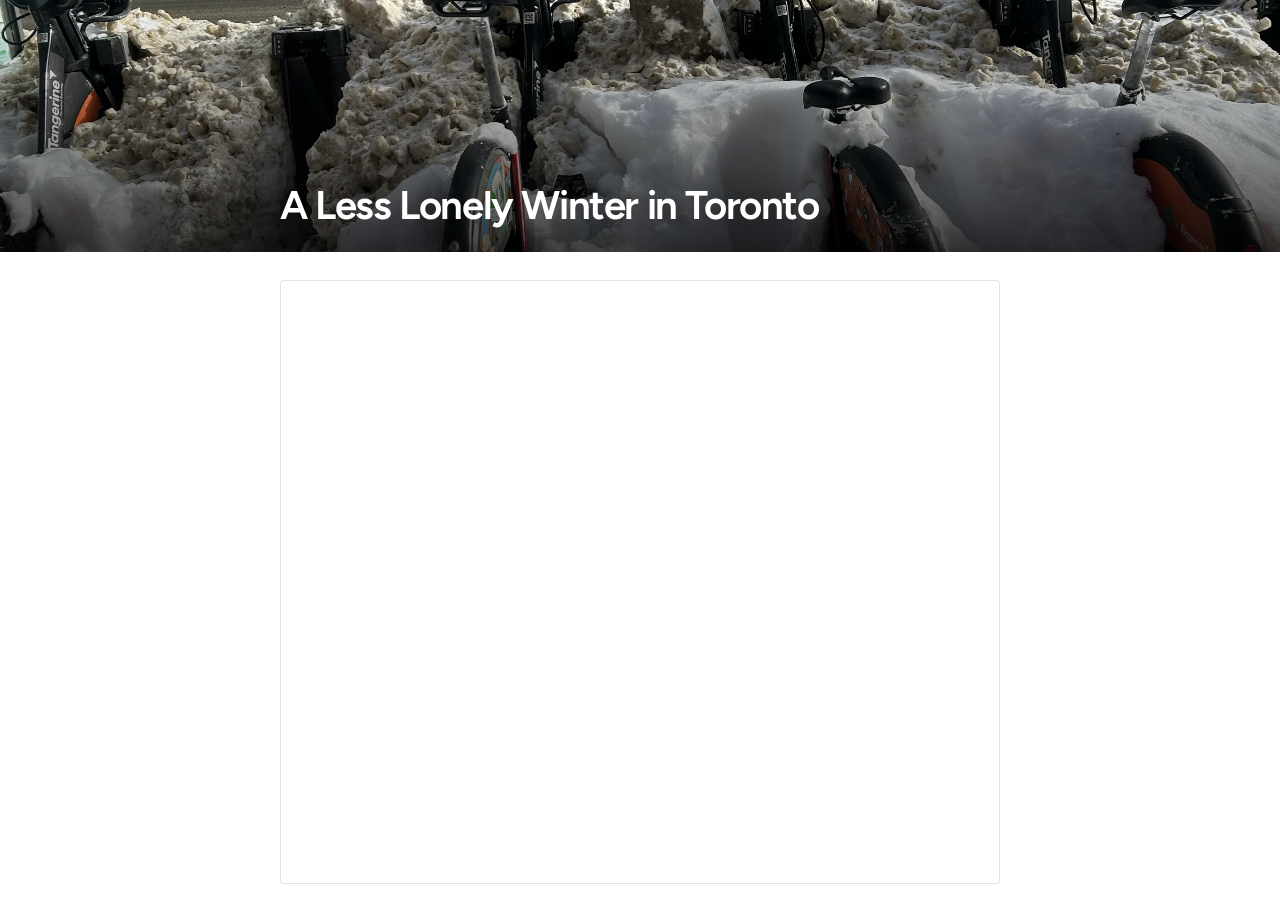
==== www/index.html @ f1e5bc67 "feat: create Less Lonely Toronto calendar site" ====
<!doctype html>
<html lang="en">
<head>
  <meta charset="utf-8">
  <meta name="viewport" content="width=device-width, initial-scale=1">
  <meta name="color-scheme" content="light">
  <meta name="description" content="Find events for a less lonely winter in Toronto.">
  <title>A Less Lonely Winter in Toronto</title>
  <link rel="preconnect" href="https://fonts.googleapis.com">
  <link rel="preconnect" href="https://fonts.gstatic.com" crossorigin>
  <link href="https://fonts.googleapis.com/css2?family=Figtree:ital,wght@0,300..900;1,300..900&display=swap" rel="stylesheet">
  <link rel="stylesheet" href="index.css">
  <link rel="icon" type="image/png" href="/favicon-96x96.png" sizes="96x96" />
  <link rel="icon" type="image/svg+xml" href="/favicon.svg" />
  <link rel="shortcut icon" href="/favicon.ico" />
  <link rel="apple-touch-icon" sizes="180x180" href="/apple-touch-icon.png" />
  <meta name="apple-mobile-web-app-title" content="lesslonely.to" />
  <link rel="manifest" href="/site.webmanifest" />
</head>
<body>
  <header class="banner">
    <img src="assets/banner.webp" width="2400" height="1800" alt="Toronto bike-share bicycles buried in snow beside a streetcar route." fetchpriority="high">
    <div class="container banner-title">
      <h1>A Less Lonely Winter in Toronto</h1>
    </div>
  </header>
  <main class="container">
    <iframe
      src="https://luma.com/embed/calendar/cal-Y1B5HvgaFol9ytX/events"
      title="Upcoming events for a less lonely winter in Toronto"
      width="600"
      height="450"
      allowfullscreen
      aria-hidden="false"
      tabindex="0"
    ></iframe>
  </main>
</body>
</html>
---- www/index.css ----
:root {
  color-scheme: light;
  font-family: "Figtree", sans-serif;
  color: #202a33;
  background: #fff;
}

* {
  box-sizing: border-box;
}

body {
  margin: 0;
  min-height: 100vh;
  min-height: 100dvh;
  display: flex;
  flex-direction: column;
}

.banner {
  position: relative;
  width: 100%;
  height: clamp(160px, 28vh, 320px);
  height: clamp(160px, 28dvh, 320px);
  flex: none;
}

.banner img {
  display: block;
  width: 100%;
  height: 100%;
  object-fit: cover;
  object-position: center 55%;
}

.banner::after {
  content: "";
  position: absolute;
  inset: 0;
  background: linear-gradient(transparent, #000b);
}

.banner-title {
  position: absolute;
  inset-inline: 0;
  bottom: 24px;
  z-index: 1;
  color: #fff;
}

.container {
  width: min(100% - 32px, 720px);
  margin-inline: auto;
}

main.container {
  padding-block: 28px 16px;
  flex: 1;
  display: flex;
  flex-direction: column;
}

h1 {
  margin: 0;
  font-size: clamp(2.25rem, 4vw, 2.5rem);
  font-weight: 650;
  line-height: 1.15;
  letter-spacing: -0.035em;
}

iframe {
  display: block;
  width: 100%;
  min-height: 320px;
  flex: 1;
  border: 1px solid #bfcbda88;
  border-radius: 4px;
  background: #fff;
}

iframe:focus-visible {
  outline: 2px solid #375f83;
  outline-offset: 3px;
}
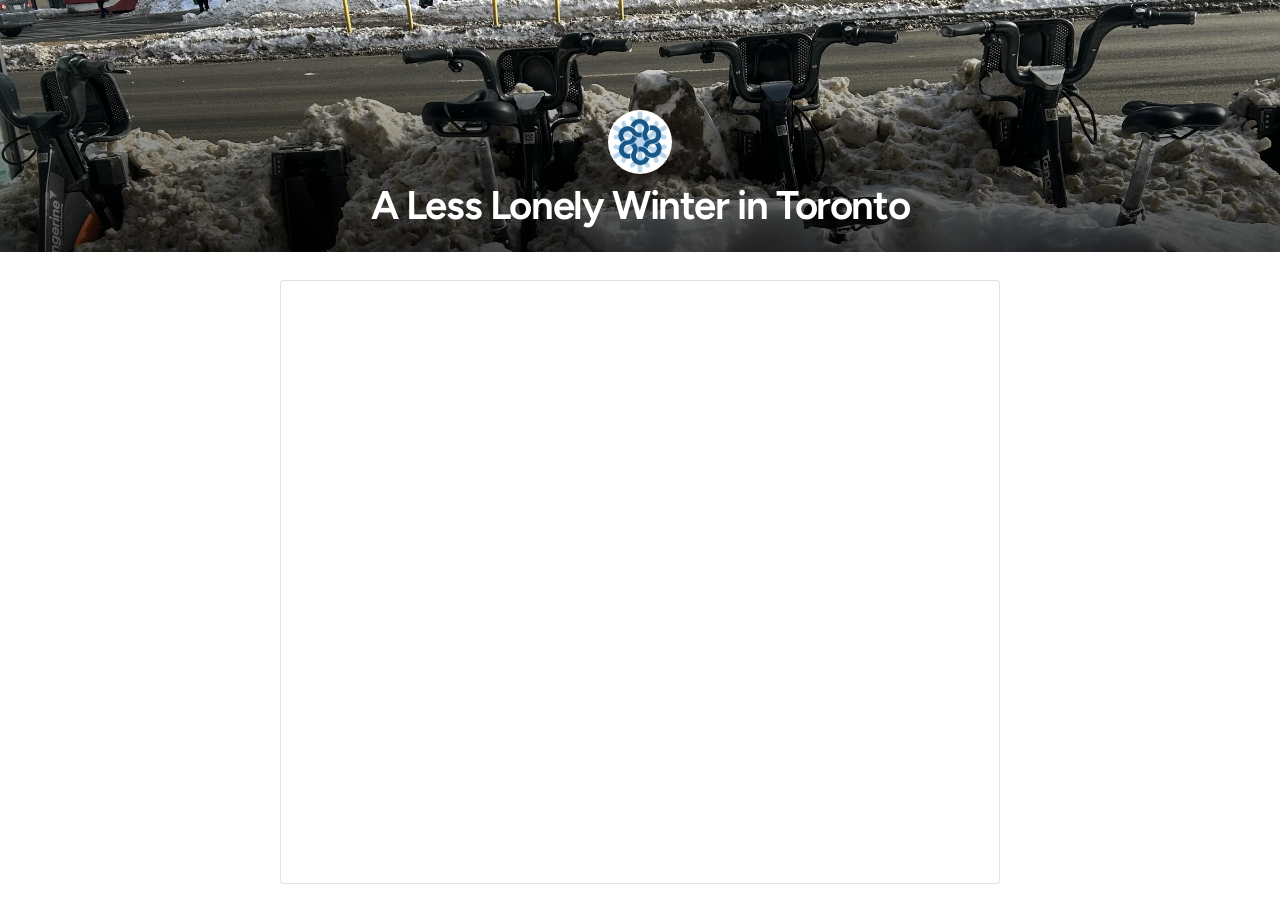
==== commit 2150228c: "feat: add logo and center banner title" ====
--- a/www/index.html
+++ b/www/index.html
@@ -3,7 +3,7 @@
 <head>
   <meta charset="utf-8">
   <meta name="viewport" content="width=device-width, initial-scale=1">
-  <meta name="color-scheme" content="light">
+  <meta name="color-scheme" content="light dark">
   <meta name="description" content="Find events for a less lonely winter in Toronto.">
   <title>A Less Lonely Winter in Toronto</title>
   <link rel="preconnect" href="https://fonts.googleapis.com">
@@ -21,6 +21,7 @@
   <header class="banner">
     <img src="assets/banner.webp" width="2400" height="1800" alt="Toronto bike-share bicycles buried in snow beside a streetcar route." fetchpriority="high">
     <div class="container banner-title">
+      <img class="logo" src="assets/logo.webp" width="64" height="64" alt="">
       <h1>A Less Lonely Winter in Toronto</h1>
     </div>
   </header>
--- a/www/index.css
+++ b/www/index.css
@@ -1,84 +1,108 @@
 :root {
-  color-scheme: light;
-  font-family: "Figtree", sans-serif;
-  color: #202a33;
-  background: #fff;
+    color-scheme: light dark;
+    font-family: "Figtree", sans-serif;
+    color: #202a33;
+    background: #fff;
 }
 
 * {
-  box-sizing: border-box;
+    box-sizing: border-box;
 }
 
 body {
-  margin: 0;
-  min-height: 100vh;
-  min-height: 100dvh;
-  display: flex;
-  flex-direction: column;
+    margin: 0;
+    min-height: 100vh;
+    min-height: 100dvh;
+    display: flex;
+    flex-direction: column;
 }
 
 .banner {
-  position: relative;
-  width: 100%;
-  height: clamp(160px, 28vh, 320px);
-  height: clamp(160px, 28dvh, 320px);
-  flex: none;
+    position: relative;
+    width: 100%;
+    height: clamp(200px, 28vh, 320px);
+    height: clamp(200px, 28dvh, 320px);
+    flex: none;
 }
 
-.banner img {
-  display: block;
-  width: 100%;
-  height: 100%;
-  object-fit: cover;
-  object-position: center 55%;
+.banner > img {
+    display: block;
+    width: 100%;
+    height: 100%;
+    object-fit: cover;
+    object-position: center 38%;
 }
 
 .banner::after {
-  content: "";
-  position: absolute;
-  inset: 0;
-  background: linear-gradient(transparent, #000b);
+    content: "";
+    position: absolute;
+    inset: 0;
+    background: linear-gradient(transparent, #000b);
 }
 
 .banner-title {
-  position: absolute;
-  inset-inline: 0;
-  bottom: 24px;
-  z-index: 1;
-  color: #fff;
+    position: absolute;
+    inset-inline: 0;
+    bottom: 24px;
+    z-index: 1;
+    color: #fff;
+    display: flex;
+    flex-direction: column;
+    align-items: center;
+    gap: 8px;
+    text-align: center;
+}
+
+.logo {
+    width: 64px;
+    height: 64px;
+    border-radius: 9999px;
+    object-fit: cover;
 }
 
 .container {
-  width: min(100% - 32px, 720px);
-  margin-inline: auto;
+    width: min(100% - 32px, 720px);
+    margin-inline: auto;
 }
 
 main.container {
-  padding-block: 28px 16px;
-  flex: 1;
-  display: flex;
-  flex-direction: column;
+    padding-block: 28px 16px;
+    flex: 1;
+    display: flex;
+    flex-direction: column;
 }
 
 h1 {
-  margin: 0;
-  font-size: clamp(2.25rem, 4vw, 2.5rem);
-  font-weight: 650;
-  line-height: 1.15;
-  letter-spacing: -0.035em;
+    margin: 0;
+    text-wrap: balance;
+    font-size: clamp(2.25rem, 4vw, 2.5rem);
+    font-weight: 650;
+    line-height: 1.15;
+    letter-spacing: -0.035em;
 }
 
 iframe {
-  display: block;
-  width: 100%;
-  min-height: 320px;
-  flex: 1;
-  border: 1px solid #bfcbda88;
-  border-radius: 4px;
-  background: #fff;
+    display: block;
+    width: 100%;
+    min-height: 320px;
+    flex: 1;
+    border: 1px solid #bfcbda88;
+    border-radius: 4px;
+    background: #fff;
 }
 
 iframe:focus-visible {
-  outline: 2px solid #375f83;
-  outline-offset: 3px;
+    outline: 2px solid #375f83;
+    outline-offset: 3px;
 }
+
+@media (prefers-color-scheme: dark) {
+    :root {
+        color: #fff;
+        background: #232323;
+    }
+
+    iframe {
+        background: #232323;
+    }
+}
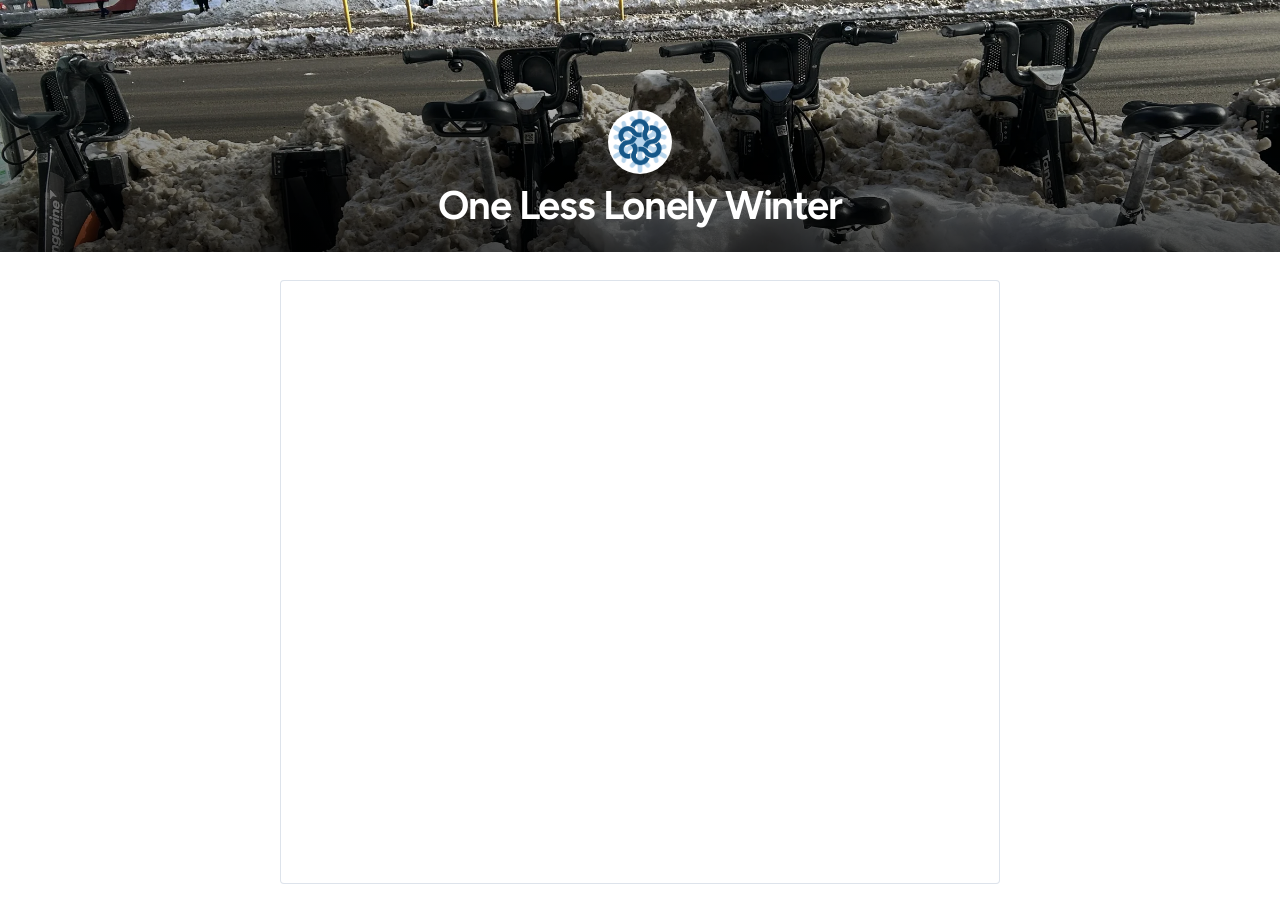
==== commit 7ea21c8f: "Copy" ====
--- a/www/index.html
+++ b/www/index.html
@@ -5,7 +5,7 @@
   <meta name="viewport" content="width=device-width, initial-scale=1">
   <meta name="color-scheme" content="light dark">
   <meta name="description" content="Find events for a less lonely winter in Toronto.">
-  <title>A Less Lonely Winter in Toronto</title>
+  <title>One Less Lonely Winter</title>
   <link rel="preconnect" href="https://fonts.googleapis.com">
   <link rel="preconnect" href="https://fonts.gstatic.com" crossorigin>
   <link href="https://fonts.googleapis.com/css2?family=Figtree:ital,wght@0,300..900;1,300..900&display=swap" rel="stylesheet">
@@ -22,13 +22,13 @@
     <img src="assets/banner.webp" width="2400" height="1800" alt="Toronto bike-share bicycles buried in snow beside a streetcar route." fetchpriority="high">
     <div class="container banner-title">
       <img class="logo" src="assets/logo.webp" width="64" height="64" alt="">
-      <h1>A Less Lonely Winter in Toronto</h1>
+      <h1>One Less Lonely Winter</h1>
     </div>
   </header>
   <main class="container">
     <iframe
       src="https://luma.com/embed/calendar/cal-Y1B5HvgaFol9ytX/events"
-      title="Upcoming events for a less lonely winter in Toronto"
+      title="Upcoming events for One Less Lonely Winter"
       width="600"
       height="450"
       allowfullscreen
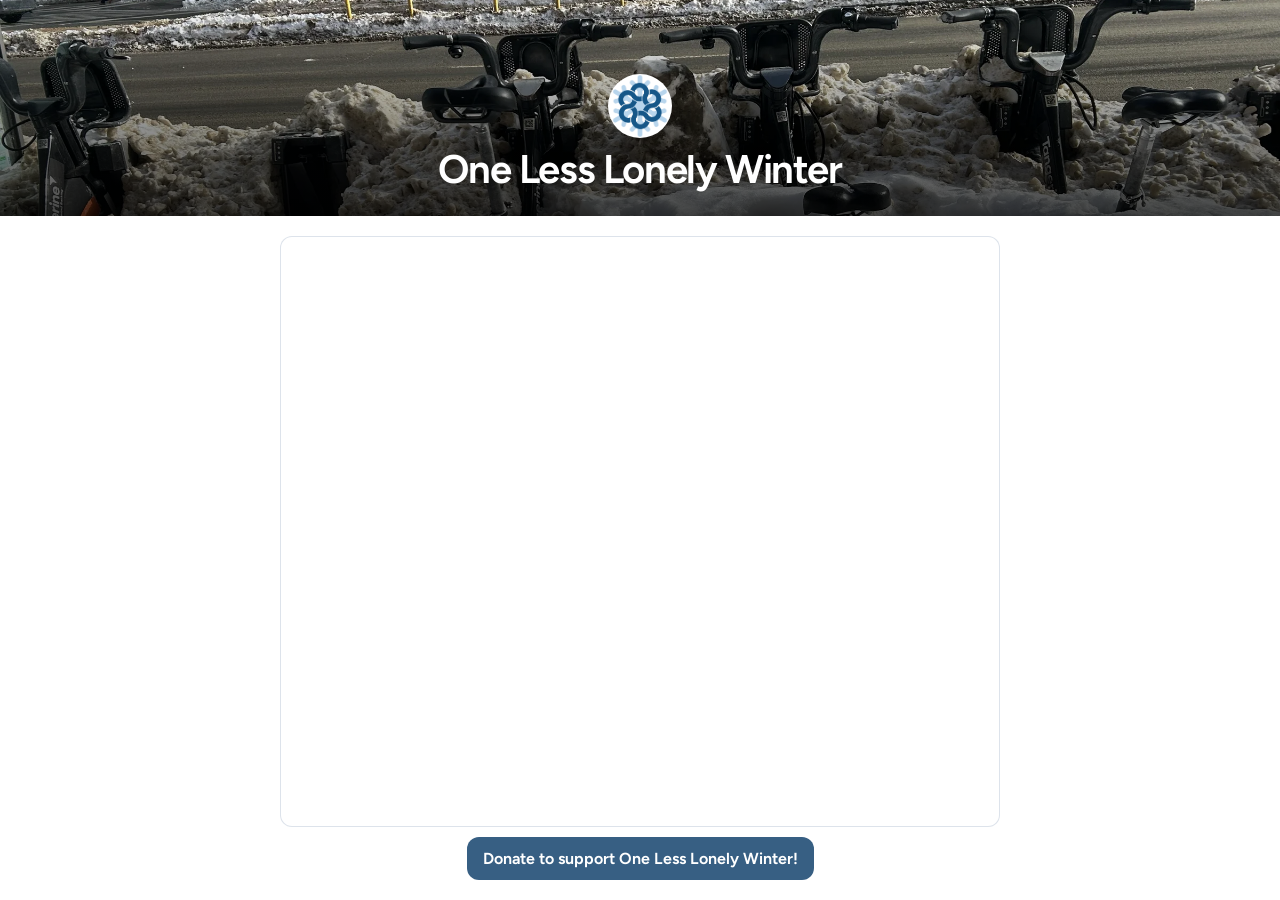
==== commit 6b7c408b: "Add donations" ====
--- a/www/index.html
+++ b/www/index.html
@@ -1,40 +1,75 @@
 <!doctype html>
 <html lang="en">
-<head>
-  <meta charset="utf-8">
-  <meta name="viewport" content="width=device-width, initial-scale=1">
-  <meta name="color-scheme" content="light dark">
-  <meta name="description" content="Find events for a less lonely winter in Toronto.">
-  <title>One Less Lonely Winter</title>
-  <link rel="preconnect" href="https://fonts.googleapis.com">
-  <link rel="preconnect" href="https://fonts.gstatic.com" crossorigin>
-  <link href="https://fonts.googleapis.com/css2?family=Figtree:ital,wght@0,300..900;1,300..900&display=swap" rel="stylesheet">
-  <link rel="stylesheet" href="index.css">
-  <link rel="icon" type="image/png" href="/favicon-96x96.png" sizes="96x96" />
-  <link rel="icon" type="image/svg+xml" href="/favicon.svg" />
-  <link rel="shortcut icon" href="/favicon.ico" />
-  <link rel="apple-touch-icon" sizes="180x180" href="/apple-touch-icon.png" />
-  <meta name="apple-mobile-web-app-title" content="lesslonely.to" />
-  <link rel="manifest" href="/site.webmanifest" />
-</head>
-<body>
-  <header class="banner">
-    <img src="assets/banner.webp" width="2400" height="1800" alt="Toronto bike-share bicycles buried in snow beside a streetcar route." fetchpriority="high">
-    <div class="container banner-title">
-      <img class="logo" src="assets/logo.webp" width="64" height="64" alt="">
-      <h1>One Less Lonely Winter</h1>
-    </div>
-  </header>
-  <main class="container">
-    <iframe
-      src="https://luma.com/embed/calendar/cal-Y1B5HvgaFol9ytX/events"
-      title="Upcoming events for One Less Lonely Winter"
-      width="600"
-      height="450"
-      allowfullscreen
-      aria-hidden="false"
-      tabindex="0"
-    ></iframe>
-  </main>
-</body>
+    <head>
+        <meta charset="utf-8" />
+        <meta name="viewport" content="width=device-width, initial-scale=1" />
+        <meta name="color-scheme" content="light dark" />
+        <meta
+            name="description"
+            content="Find events for a less lonely winter in Toronto."
+        />
+        <title>One Less Lonely Winter</title>
+        <link rel="preconnect" href="https://fonts.googleapis.com" />
+        <link rel="preconnect" href="https://fonts.gstatic.com" crossorigin />
+        <link
+            href="https://fonts.googleapis.com/css2?family=Figtree:ital,wght@0,300..900;1,300..900&display=swap"
+            rel="stylesheet"
+        />
+        <link rel="stylesheet" href="index.css" />
+        <link
+            rel="icon"
+            type="image/png"
+            href="/favicon-96x96.png"
+            sizes="96x96"
+        />
+        <link rel="icon" type="image/svg+xml" href="/favicon.svg" />
+        <link rel="shortcut icon" href="/favicon.ico" />
+        <link
+            rel="apple-touch-icon"
+            sizes="180x180"
+            href="/apple-touch-icon.png"
+        />
+        <meta name="apple-mobile-web-app-title" content="lesslonely.to" />
+        <link rel="manifest" href="/site.webmanifest" />
+    </head>
+    <body>
+        <header class="banner">
+            <img
+                src="assets/banner.webp"
+                width="2400"
+                height="1800"
+                alt="Toronto bike-share bicycles buried in snow beside a streetcar route."
+                fetchpriority="high"
+            />
+            <div class="container banner-title">
+                <img
+                    class="logo"
+                    src="assets/logo.webp"
+                    width="64"
+                    height="64"
+                    alt=""
+                />
+                <h1>One Less Lonely Winter</h1>
+            </div>
+        </header>
+        <main class="container">
+            <iframe
+                class="calendar"
+                src="https://luma.com/embed/calendar/cal-Y1B5HvgaFol9ytX/events"
+                title="Upcoming events for One Less Lonely Winter"
+                width="600"
+                height="450"
+                allowfullscreen
+                aria-hidden="false"
+                tabindex="0"
+            ></iframe>
+            <a
+                class="donate-button"
+                href="https://www.zeffy.com/en-CA/donation-form/a-less-lonely-toronto-winter"
+                aria-label="Support One Less Lonely Winter"
+            >
+                Donate to support One Less Lonely Winter!
+            </a>
+        </main>
+    </body>
 </html>
--- a/www/index.css
+++ b/www/index.css
@@ -20,8 +20,8 @@
 .banner {
     position: relative;
     width: 100%;
-    height: clamp(200px, 28vh, 320px);
-    height: clamp(200px, 28dvh, 320px);
+    height: clamp(200px, 24vh, 320px);
+    height: clamp(200px, 24dvh, 320px);
     flex: none;
 }
 
@@ -66,10 +66,11 @@
 }
 
 main.container {
-    padding-block: 28px 16px;
+    padding-block: 20px;
     flex: 1;
     display: flex;
     flex-direction: column;
+    gap: 10px;
 }
 
 h1 {
@@ -81,19 +82,39 @@
     letter-spacing: -0.035em;
 }
 
-iframe {
+.donations {
+    margin-bottom: 28px;
+    text-align: center;
+}
+
+.donate-button {
+    display: inline-block;
+    padding: 12px 16px;
+    border-radius: 12px;
+    color: #fff;
+    background: #375f83;
+    font-weight: 650;
+    text-decoration: none;
+    align-self: center;
+}
+
+.donate-button:hover {
+    background: #294863;
+}
+
+.donate-button:focus-visible {
+    outline: 2px solid #375f83;
+    outline-offset: 3px;
+}
+
+.calendar {
     display: block;
     width: 100%;
     min-height: 320px;
     flex: 1;
     border: 1px solid #bfcbda88;
-    border-radius: 4px;
+    border-radius: 12px;
     background: #fff;
-}
-
-iframe:focus-visible {
-    outline: 2px solid #375f83;
-    outline-offset: 3px;
 }
 
 @media (prefers-color-scheme: dark) {
@@ -102,7 +123,7 @@
         background: #232323;
     }
 
-    iframe {
+    .calendar {
         background: #232323;
     }
 }
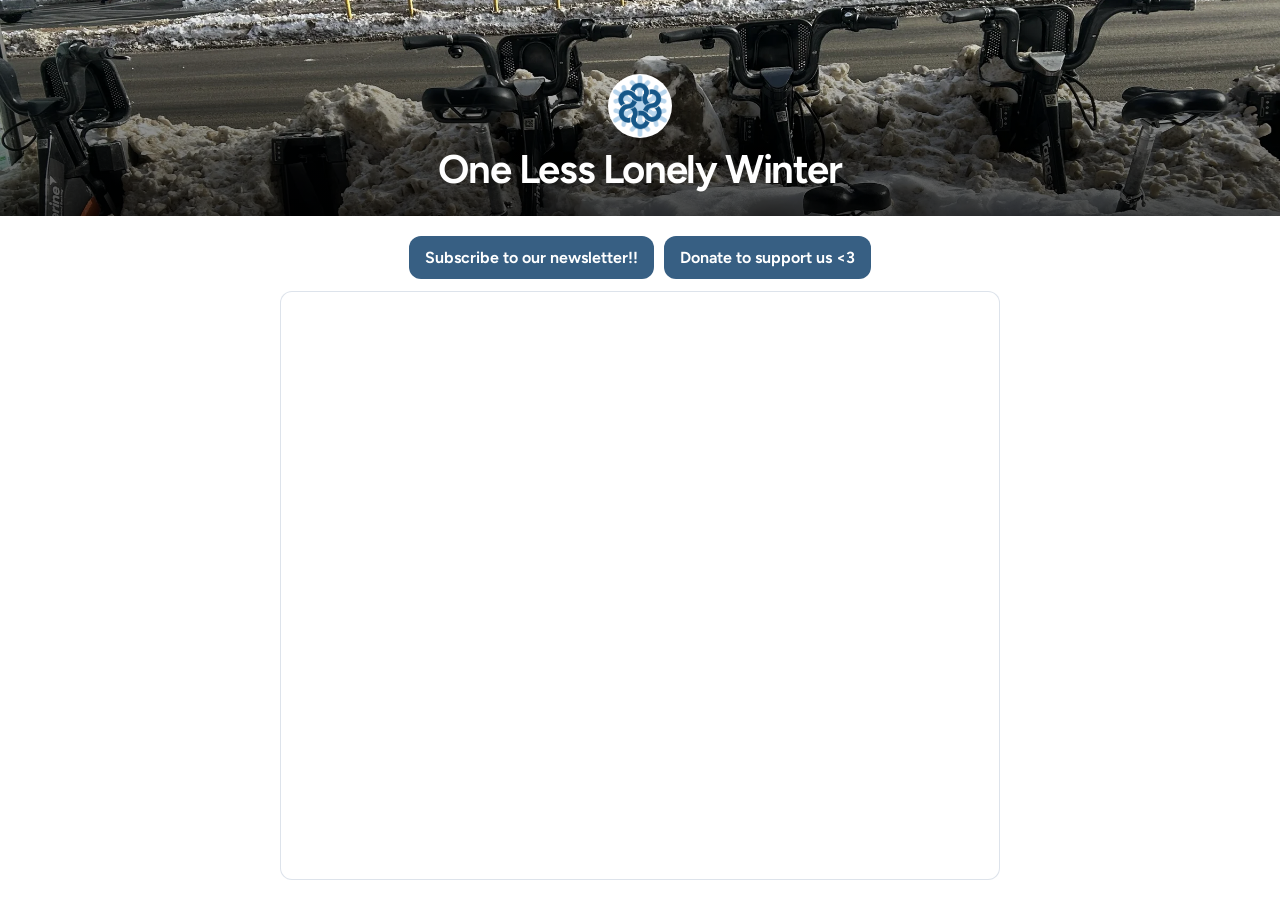
==== commit 49970895: "Add newsletter button + convenience links" ====
--- a/www/index.html
+++ b/www/index.html
@@ -53,6 +53,18 @@
             </div>
         </header>
         <main class="container">
+            <div class="actions">
+                <a class="donate-button" href="/newsletter"
+                    >Subscribe to our newsletter!!</a
+                >
+                <a
+                    class="donate-button"
+                    href="/donate"
+                    aria-label="Support One Less Lonely Winter"
+                >
+                    Donate to support us &lt;3
+                </a>
+            </div>
             <iframe
                 class="calendar"
                 src="https://luma.com/embed/calendar/cal-Y1B5HvgaFol9ytX/events"
@@ -63,13 +75,6 @@
                 aria-hidden="false"
                 tabindex="0"
             ></iframe>
-            <a
-                class="donate-button"
-                href="https://www.zeffy.com/en-CA/donation-form/a-less-lonely-toronto-winter"
-                aria-label="Support One Less Lonely Winter"
-            >
-                Donate to support One Less Lonely Winter!
-            </a>
         </main>
     </body>
 </html>
--- a/www/index.css
+++ b/www/index.css
@@ -70,7 +70,7 @@
     flex: 1;
     display: flex;
     flex-direction: column;
-    gap: 10px;
+    gap: 12px;
 }
 
 h1 {
@@ -85,6 +85,14 @@
 .donations {
     margin-bottom: 28px;
     text-align: center;
+}
+
+.actions {
+    display: flex;
+    flex-direction: row;
+    align-items: center;
+    justify-content: center;
+    gap: 10px;
 }
 
 .donate-button {
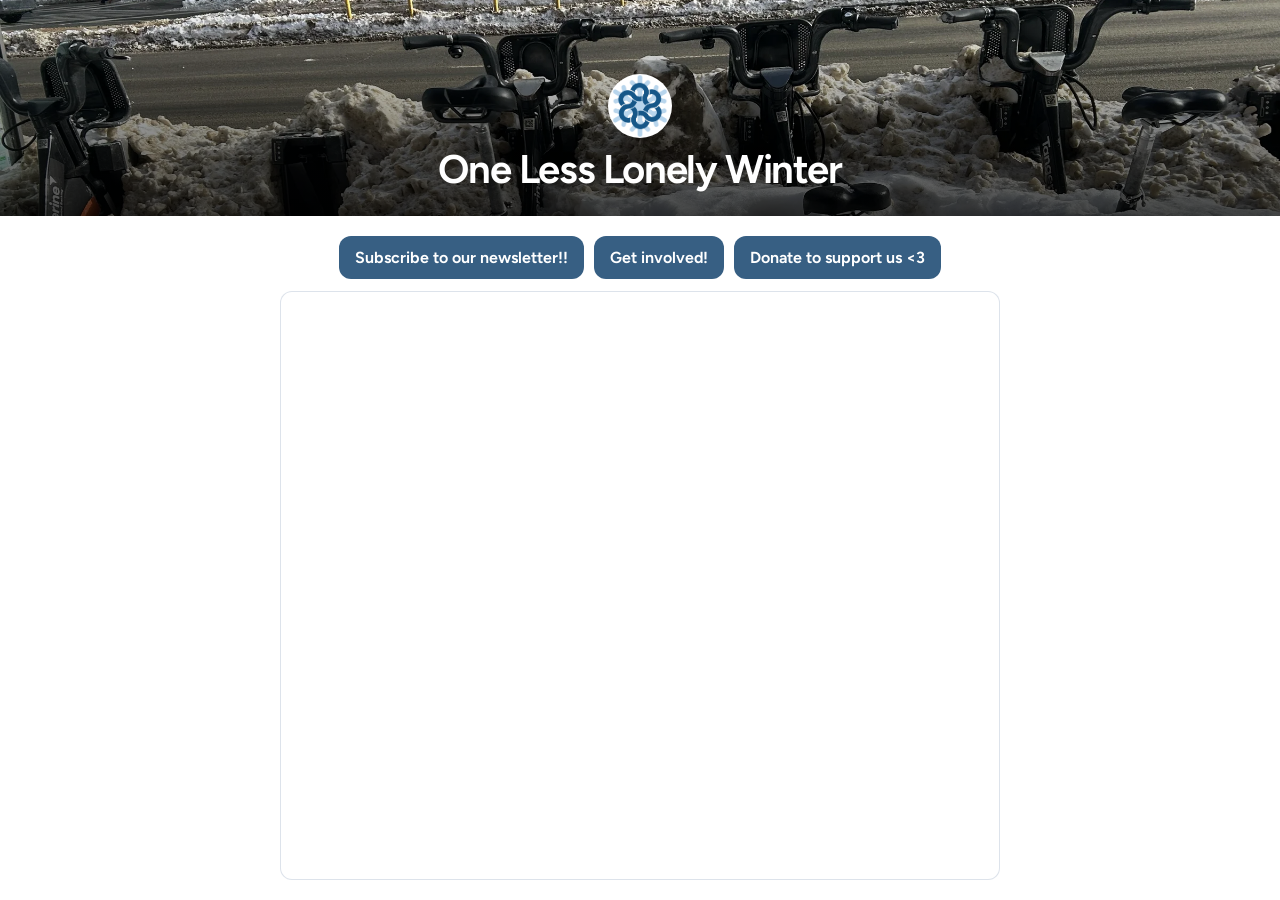
==== commit 3bf061e2: "Add involvement link and external targets" ====
--- a/www/index.html
+++ b/www/index.html
@@ -54,12 +54,25 @@
         </header>
         <main class="container">
             <div class="actions">
-                <a class="donate-button" href="/newsletter"
+                <a
+                    class="donate-button"
+                    href="/newsletter"
+                    target="_blank"
+                    rel="noopener"
                     >Subscribe to our newsletter!!</a
                 >
                 <a
                     class="donate-button"
+                    href="/join"
+                    target="_blank"
+                    rel="noopener"
+                    >Get involved!</a
+                >
+                <a
+                    class="donate-button"
                     href="/donate"
+                    target="_blank"
+                    rel="noopener"
                     aria-label="Support One Less Lonely Winter"
                 >
                     Donate to support us &lt;3
--- a/www/index.css
+++ b/www/index.css
@@ -89,6 +89,7 @@
 
 .actions {
     display: flex;
+    flex-wrap: wrap;
     flex-direction: row;
     align-items: center;
     justify-content: center;
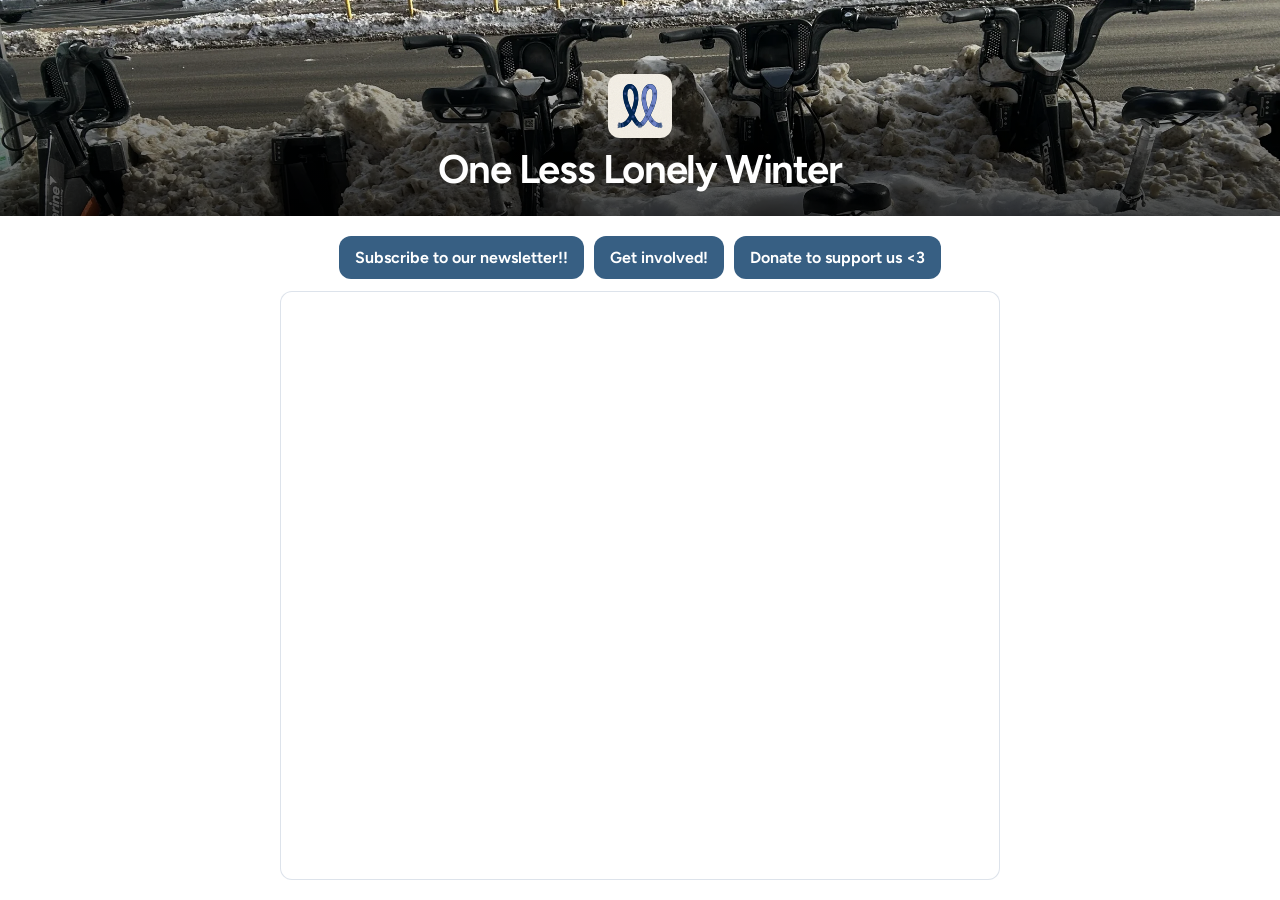
==== commit fa4a7dd9: "Update logo" ====
--- a/www/index.html
+++ b/www/index.html
@@ -44,7 +44,7 @@
             <div class="container banner-title">
                 <img
                     class="logo"
-                    src="assets/logo.webp"
+                    src="assets/logo.svg"
                     width="64"
                     height="64"
                     alt=""
--- a/www/index.css
+++ b/www/index.css
@@ -56,7 +56,7 @@
 .logo {
     width: 64px;
     height: 64px;
-    border-radius: 9999px;
+    border-radius: 12px;
     object-fit: cover;
 }
 
